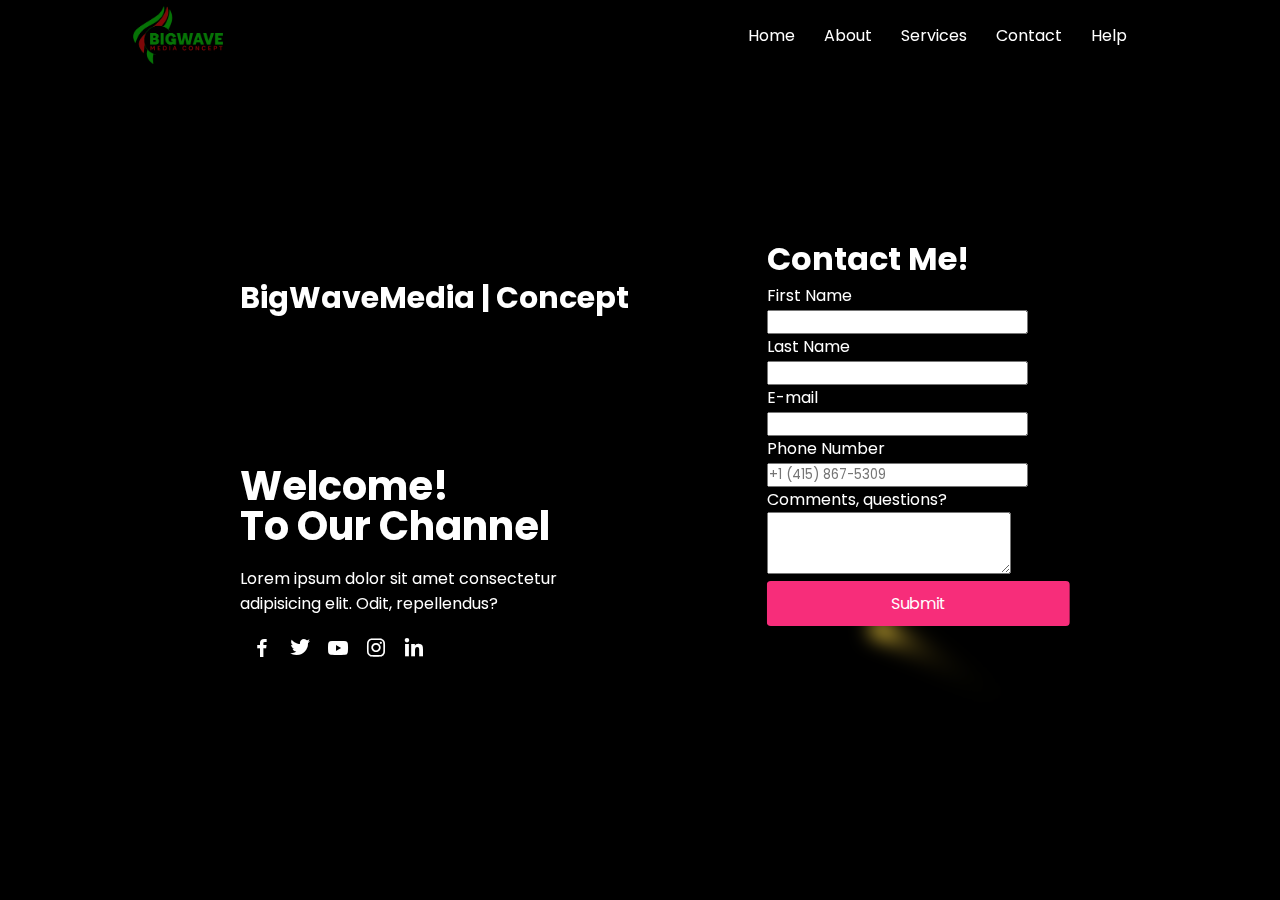
==== background ContactUs/index.html @ 33eddd18 "main" ====
<!DOCTYPE html>
<html lang="en">

<head>
    <meta charset="UTF-8">
    <meta name="viewport" content="width=device-width, initial-scale=1.0">
    <title>Document</title>
    <link rel="stylesheet" href="style.css">
    <title>BigWaveMedia | Concept</title>
    <link rel="stylesheet" href="index.css">
    <link href='https://unpkg.com/boxicons@2.1.4/css/boxicons.min.css' rel='stylesheet'>
    <link href="https://cdn.jsdelivr.net/npm/bootstrap@5.0.1/dist/css/bootstrap.min.css" rel="stylesheet" integrity="sha384-+0n0xVW2eSR5OomGNYDnhzAbDsOXxcvSN1TPprVMTNDbiYZCxYbOOl7+AMvyTG2x" crossorigin="anonymous">

</head>
<canvas id="Canvas"></canvas>
<body>
    <div class="cont">
        <!-- NAVBAR CREATION -->
   <header class="header">

    <img src="assets/bigwavelogo.png" alt="" width="100px" style="padding: 5px;">
        <nav class="navbar">
        <a href="#">Home</a>
          <a href="#">About</a>
          <a href="#">Services</a>
          <a href="#">Contact</a>
          <a href="#">Help</a>
    </nav>
   </header>
    <!-- LOGIN FORM CREATION -->
    <div class="background"></div>
    <div class="container">
        <div class="item">
            <h2 class="logo"></i>BigWaveMedia | Concept</h2>
            <div class="text-item">
                <h2>Welcome! <br><span>
                    To Our Channel
                </span></h2>
                <p>Lorem ipsum dolor sit amet consectetur adipisicing elit. Odit, repellendus?</p>
                <div class="social-icon">
                    <a href="#"><i class='bx bxl-facebook'></i></a>
                    <a href="#"><i class='bx bxl-twitter'></i></a>
                    <a href="#"><i class='bx bxl-youtube'></i></a>
                    <a href="#"><i class='bx bxl-instagram'></i></a>
                    <a href="#"><i class='bx bxl-linkedin'></i></a>
                </div>
            </div>
        </div>
        <div class="login-section">
            <div class="container mt-5">
                <h1>Contact Me!</h1>
                <form class="row g-3" action="https://formsubmit.co/ogundiranabbey057@gmail.com" method="POST">
                  <!-- Honeypot -->
                  <input type="text" name="_honey" style="display: none;">
        
                  <!-- Disable Captcha -->
                  <input type="hidden" name="_captcha" value="false">
        
                  <input type="hidden" name="_next" value="https://haydn5.github.io/formsubmitdemo/success.html" >
        
                  <div class="col-md-6">
                    <label for="firstName" class="form-label">First Name</label>
                    <input type="text" class="form-control" name="name" id="firstName" required>
                  </div>
                  <div class="col-md-6">
                    <label for="lastName" class="form-label">Last Name</label>
                    <input type="text" class="form-control" name="Last&nbsp;Name" id="lastName" required>
                  </div>
                  <div class="col-md-8">
                    <label for="emailInfo" class="form-label">E-mail</label>
                    <input type="email" class="form-control" name="email" id="emailInfo" required>
                  </div>
                  <div class="col-md-4">
                    <label for="phoneNumber" class="form-label">Phone Number</label>
                    <input type="text" class="form-control" name="phone" id="phoneNumber" placeholder="+1 (415) 867-5309">
                  </div>
                  <div class="col-md-12">
                    <label for="comments" class="form-label">Comments, questions?</label>
                    <textarea class="form-control" id="comments" name="comments,&nbsp;questions" rows="3" required></textarea>
                  </div>
                  <div class="col-md-12">
                    <button type="submit" class="btn btn-primary">Submit</button>
                  </div>
                </form>
            </div>
        </div>
    </div>
    </div>
    <script src="index.js"></script>
    <script src="app.js"></script>
</body>

</html>
---- background ContactUs/style.css ----
body {
    background-color: #000;
    color: #fff;
    /* text-align: center; */
}

canvas {
    position: fixed;
    top: 0;
    left: 0;
    width: 100%;
    height: 100%;
    z-index: -1;
}
h1{
    color: white;
    z-index: 10;
}
---- background ContactUs/index.css ----
@import url('https://fonts.googleapis.com/css2?family=Poppins:ital,wght@0,300;0,400;0,500;1,500&display=swap');
*{
    margin: 0;
    padding: 0;
    box-sizing: border-box;
    font-family: "poppins",sans-serif;
}
body{
    height: 100vh;
    width: 100%;
    background: #000;
  
}
.background{
    background: url(backgroun3.jpg) no-repeat;
    background-position: center;
    background-size:cover ;
    height: 100vh;
    width: 100%;
    filter: blur(10px);
}

.header{
    position: fixed;
    top: 0;
    left: 0;
    width: 100%;
    height: 70px;
    padding: 15px 10%;
    color: #fff;
    display: flex;
    justify-content: space-between;
    align-items: center;
    backdrop-filter: blur(10px);
    z-index: 100;

}
.navbar a{
    position: relative;
    font-size: 16px;
    color: #fff;
    margin-right: 25px;
    text-decoration: none;
}
.navbar a::after{
    content: "";
    position: absolute;
    left: 0;
    width: 100%;
    height: 2px;
    background: #fff;
    bottom: -5px;
    border-radius: 5px;
    transform: translateY(10px);
    opacity: 0;
    transition: .5s ease;
}
.navbar a:hover:after{
    transform: translateY(0);
    opacity: 1;
}
.search-bar{
    width: 250px;
    height: 45px;
    background-color: transparent;
    border: 2px solid #fff;
    border-radius: 6px;
    display: flex;
    align-items: center;
}
.search-bar input{
    width: 100%;
    background-color: transparent;
    border: none;
    outline: none;
    color: #fff;
    font-size: 16px;
    padding-left: 10px;
}
.search-bar button{
    width: 40px;
    height: 100%;
    background: transparent;
    outline: none;
    border: none;
    color: #fff;
    cursor: pointer;
}
.search-bar input::placeholder{
    color: #fff;
}
.search-bar button i{
    font-size: 22px;
}
.container{
    position: absolute;
    left: 50%;
    top: 50%;
    transform: translate(-50%,-50%);
    width: 75%;
    height: 550px;
    margin-top: 20px;
    background: url(backgroun3.jpg) no-repeat;
    background-position: center;
    background-size:cover ;
    border-radius: 20px;
    overflow: hidden;
    
    
}
.item{
    position: absolute;
    top: 0;
    left: 0;
    width: 58%;
    height: 100%;
    color: #fff;
    background: transparent;
    padding: 80px;
    display: flex;
    justify-content: space-between;
    flex-direction: column;
    


}
.item .logo{
    color: #fff;
    font-size: 30px;

}
.text-item h2{
    font-size: 40px;
    line-height: 1;
}
.text-item p{
    font-size: 16px;
    margin: 20px 0;
}
.social-icon a i{
    color: #fff;
    font-size: 24px;
    margin-left: 10px;
    cursor: pointer;
    transition: .5s ease;
}
.social-icon a:hover i{
    transform: scale(1.2);
}
.container .login-section{
    position: absolute;
    top: 0;
    right: 0;
    width: calc(100% - 58%);
    height: 100%;
    color: #fff;
    backdrop-filter: blur(10px);
    margin-top: 20px;
}

.login-section .form-box{
    position: absolute;
    display: flex;
    justify-content: center;
    align-items: center;
    width: 100%;
    height: 100%;
    
}
.login-section .form-box.register{
    transform: translateX(430px);
    transition: transform .6s ease;
    transition-delay: 0s;
}
.login-section.active .form-box.register{
    transform: translateX(0px);
    transition-delay: .7s;
}

.login-section .form-box.login{
    transform: translateX(0px);
    transition: transform .6s ease;
    transition-delay: 0.7s;
}
.login-section.active .form-box.login{
    transform: translateX(430px);
    transition-delay: 0s;
}



.login-section .form-box h2{
    text-align: center;
    font-size: 25px;
}

.form-box .input-box{
    width: 340px;
    height: 50px;
    border-bottom: 2px solid#fff;
    margin: 30px 0;
    position: relative;
}
.input-box input{
    width: 100%;
    height: 100%;
    background: transparent;
    border: none;
    outline: none;
    font-size: 16px;
    padding-right: 28px;


}
.input-box label{
    position: absolute;
    top: 50%;
    left: 0;
    transform: translateY(-50%);
    font-size: 16px;
    font-weight: 600px;
    pointer-events: none;
    transition: .5s ease;

}
.input-box .icon{
    position: absolute;
    top: 13px;
    right: 0;
    font-size: 19px;
}
.input-box input:focus~ label,
.input-box input:valid~ label{
    top: -5px;
}
.remember-password{
    font-size: 14px;
    font-weight: 500;
    margin: -15px 0 15px ;
    display: flex;
    justify-content: space-between;
}
.remember-password label input{
    accent-color: #fff;
    margin-right: 3px;

}
.remember-password a{
    color: #fff;
    text-decoration: none;
}
.remember-password a:hover{
    text-decoration: underline;
}
.btn{
    background: #fff;
    width: 100%;
    height: 45px;
    outline: none;
    border: none;
    border-radius: 4px;
    cursor: pointer;
    background: #f72d7a;
    font-size: 16px;
    color: #fff;
    box-shadow: rgba(0,0,0,0.4);

}
.create-account{
    font-size: 14.5px;
    text-align: center;
    margin: 25px;
}
.create-account p a{
    color: #fff;
    font-weight: 600px;
    text-decoration: none;
}
.create-account p a:hover{
    text-decoration: underline;
}
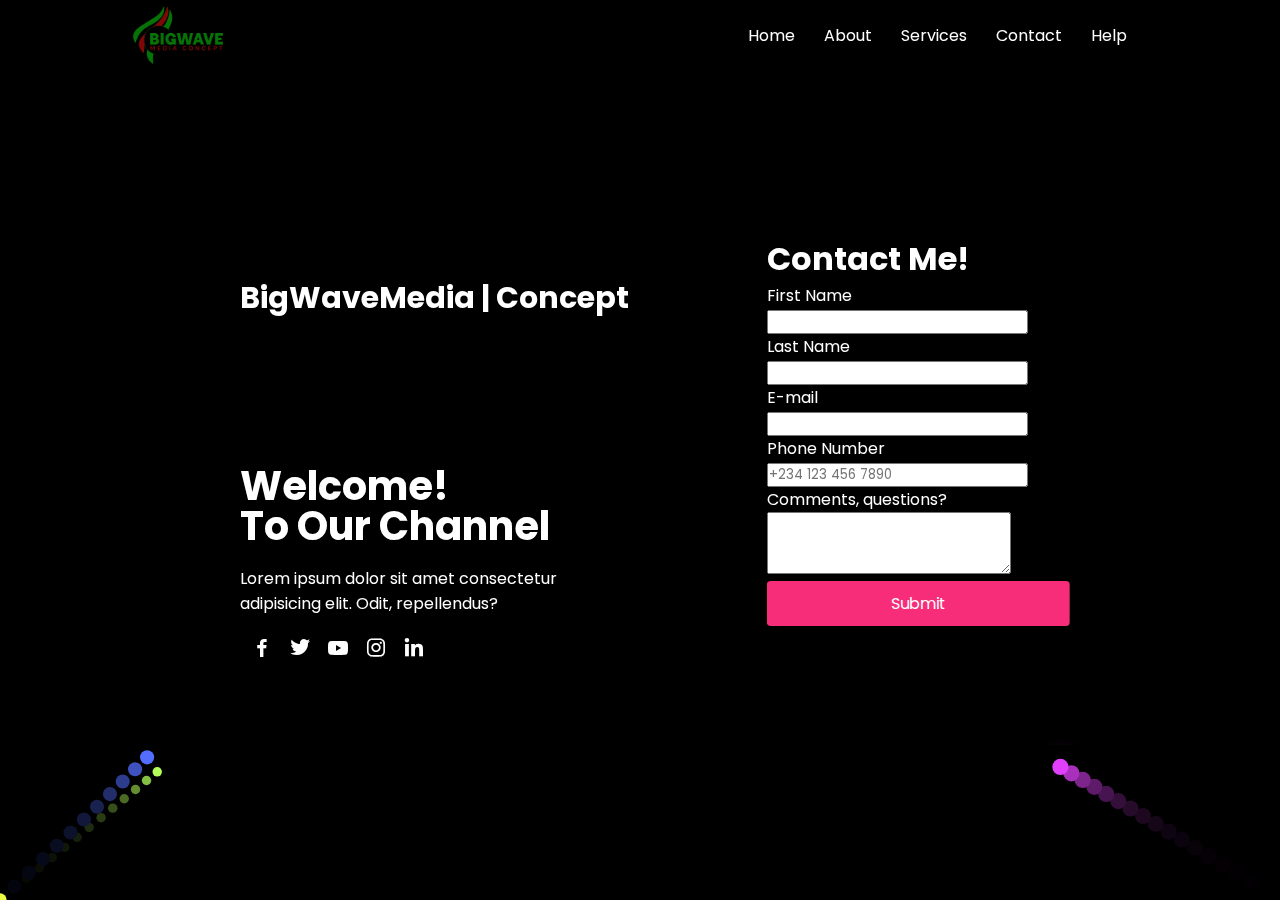
==== commit af1c7872: "done" ====
--- a/background ContactUs/index.html
+++ b/background ContactUs/index.html
@@ -20,12 +20,17 @@
 
     <img src="assets/bigwavelogo.png" alt="" width="100px" style="padding: 5px;">
         <nav class="navbar">
+          <ul>
         <a href="#">Home</a>
           <a href="#">About</a>
           <a href="#">Services</a>
           <a href="#">Contact</a>
           <a href="#">Help</a>
+          </ul>
     </nav>
+    <div class="hamburger">
+      <i class="bx bx-menu"></i>
+    </div>
    </header>
     <!-- LOGIN FORM CREATION -->
     <div class="background"></div>
@@ -72,7 +77,7 @@
                   </div>
                   <div class="col-md-4">
                     <label for="phoneNumber" class="form-label">Phone Number</label>
-                    <input type="text" class="form-control" name="phone" id="phoneNumber" placeholder="+1 (415) 867-5309">
+                    <input type="text" class="form-control" name="phone" id="phoneNumber" placeholder="+234 123 456 7890" required>
                   </div>
                   <div class="col-md-12">
                     <label for="comments" class="form-label">Comments, questions?</label>
@@ -86,8 +91,22 @@
         </div>
     </div>
     </div>
+    <script>
+      /* Toggle between adding and removing the "responsive" class to topnav when the user clicks on the icon */
+function myFunction() {
+  var x = document.getElementById("myTopnav");
+  if (x.className === "topnav") {
+    x.className += " responsive";
+  } else {
+    x.className = "topnav";
+  }
+}
+    </script>
     <script src="index.js"></script>
     <script src="app.js"></script>
+
+    <script src="https://cdn.jsdelivr.net/npm/bootstrap@5.0.1/dist/js/bootstrap.bundle.min.js" integrity="sha384-gtEjrD/SeCtmISkJkNUaaKMoLD0//ElJ19smozuHV6z3Iehds+3Ulb9Bn9Plx0x4" crossorigin="anonymous"></script>
+
 </body>
 
 </html>--- a/background ContactUs/index.css
+++ b/background ContactUs/index.css
@@ -35,6 +35,46 @@
     z-index: 100;
 
 }
+.nav{
+    height: var(--header-height);
+    display: flex;
+    justify-content: space-between;
+    align-items: center;
+  }
+   @media screen and (max-width: 768px) {
+    .nav__menu{
+      position: fixed;
+      top: var(--header-height);
+      left: -100%;
+      width: 70%;
+      height: 100vh;
+      padding: 2rem;
+      background-color: var(--white-color);
+      transition: .4s;
+    }
+   }
+   .nav__item{
+    margin-bottom: var(--mb-4);
+    }
+    .nav__logo{
+      font-weight: var(--font-semi-bold);
+      font-size: 30px;
+    }
+    .nav__toggle,
+    .nav__shop{
+      font-size: 1.3rem;
+      cursor: pointer;
+    }
+    @media screen and (min-width:768px) {
+      .hamburger{
+        display: none;
+      }
+    }
+    @media screen and (max-width:768px) {
+      .navbar{
+        display: none;
+      }
+    }
 .navbar a{
     position: relative;
     font-size: 16px;
